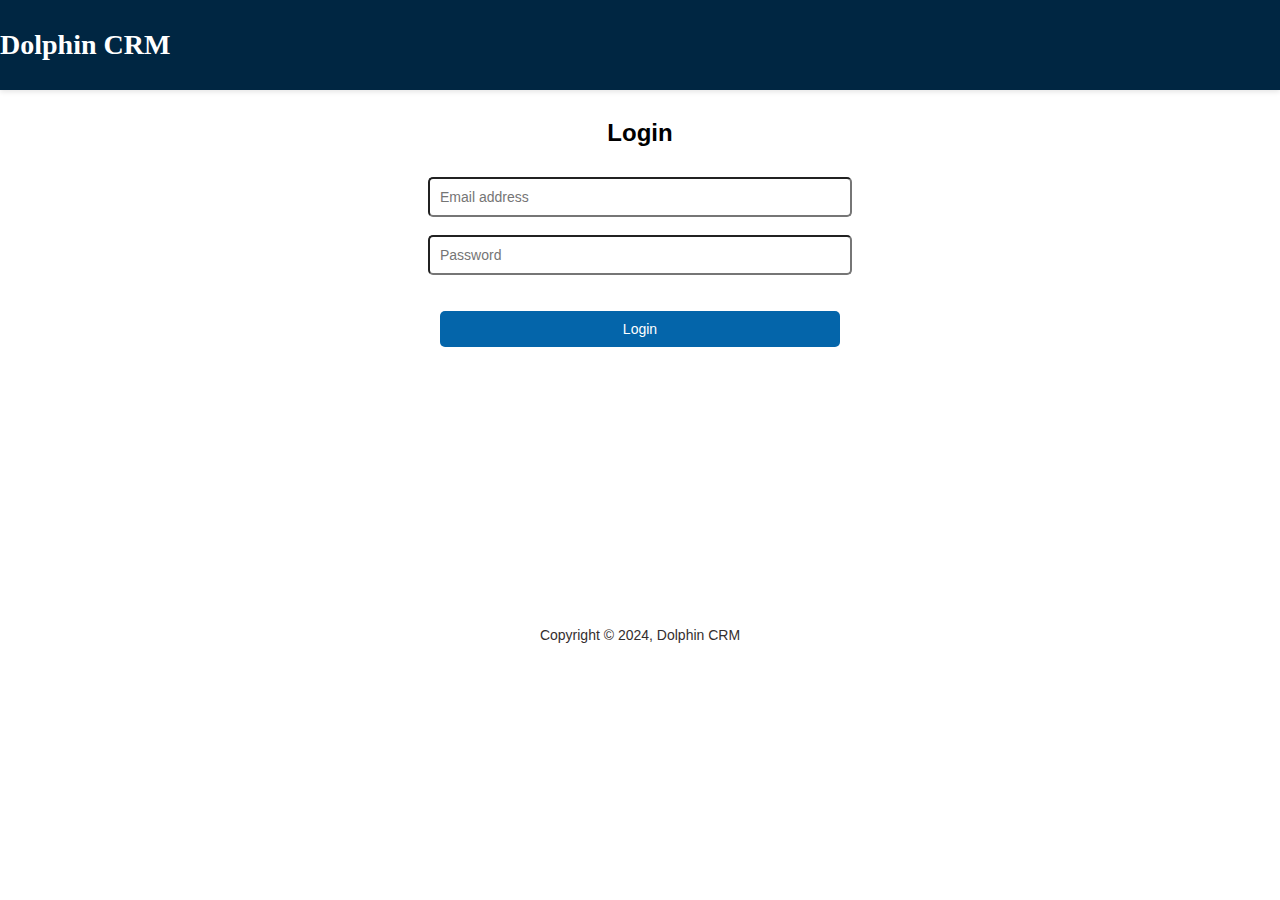
==== index (1).html @ c81cc58b "Project Files" ====
<!DOCTYPE html>
<html lang="en">
    <head>  
        <meta charset="utf-8">
        <title>Dolphin CRM</title>
        <!-- Link to external CSS -->
        <link href="styles.css" type="text/css" rel="stylesheet"/>

        <!-- Corrected script type -->
        <script src="script.js" type="text/javascript"></script>
    </head>
    <body>
        <header>
            <h1>Dolphin CRM</h1>
        </header>

        <!-- Login Section -->
        <div class="login_section">
            <h2>Login</h2>
            <form action="login.php" method="POST">
                <!-- Email input -->
                <input class="input" id="email" type="email" name="email" placeholder="Email address" required/> <br><br>

                <!-- Password input with type=password for security -->
                <input class="input" id="password" type="password" name="password" placeholder="Password" required/> <br><br><br>

                <!-- Login button -->
                <button class="buttons" id="login">Login</button>              
            </form>
        </div>

        <!-- Footer Section -->
        <footer>
            <p>Copyright &copy; 2024, Dolphin CRM</p>
        </footer>

    </body>
</html>
---- styles.css ----
/* General reset to ensure consistent styling */
body, html {
    margin: 0;
    padding: 0;
    width: 100%;
    height: 100%;
    display: block;
    justify-content: center;
    align-items: center;
    font-family: Arial, sans-serif; /
}


header {
    top: 0;
    width: 100%;
    text-align: left;
    
    
    background-color: #002642;
    padding: 10px 0;
    box-shadow: 0 2px 5px rgba(0, 0, 0, 0.1); 
    color: white;
}

header h2 {
    margin: 0;
}


p {
    font-size: 24px;
    color: #333; 
    margin: 0;
}
h1{
    font-size: 28px;
    font-family: Georgia, 'Times New Roman', Times, serif;
}

.login_section{
width: 100%;
height: 500px;
text-align: center;
color: black;
margin-bottom: 5px;
h2{
    padding: 10px;
}
}

.input{
display: inline-block;
padding: 10px ;
width: 400px;
font-size: 14px;
border-radius: 5px;
}

.buttons{
    display: inline-block;
    padding: 10px;
    width: 400px;
    background-color: #0465aa; 
    border: none;
    color: white; 
    font-size: 14px; 
    border-radius: 5px;  
}

footer{
    text-align: center;
    flex-direction: column;
    padding: 1%;
    height: 50px;
p{
    font-size: 14px;
    color: #342e2e;
}
}
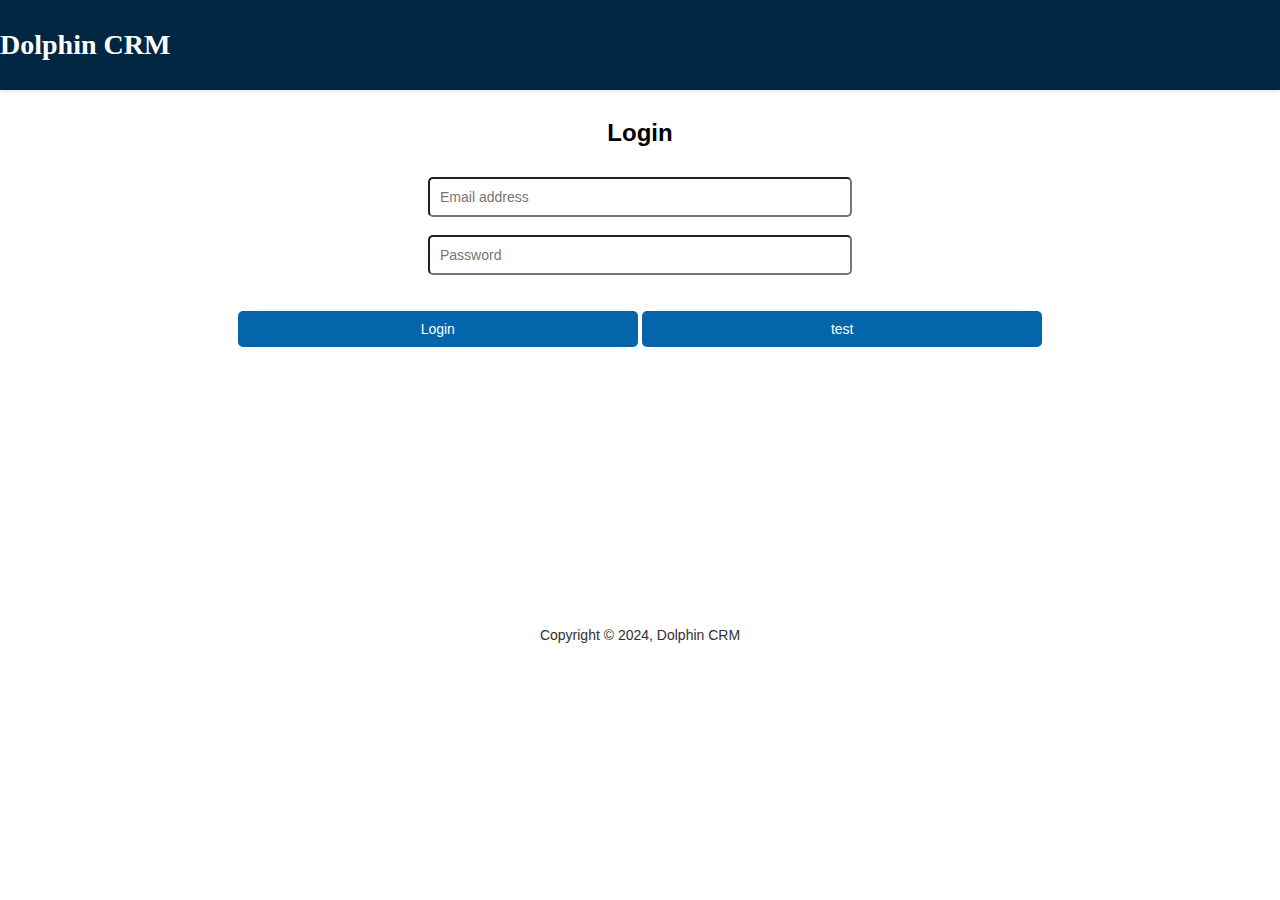
==== commit e0c8737d: "Project Files" ====
--- a/index (1).html
+++ b/index (1).html
@@ -17,7 +17,7 @@
         <!-- Login Section -->
         <div class="login_section">
             <h2>Login</h2>
-            <form action="login.php" method="POST">
+            <form>
                 <!-- Email input -->
                 <input class="input" id="email" type="email" name="email" placeholder="Email address" required/> <br><br>
 
@@ -25,7 +25,8 @@
                 <input class="input" id="password" type="password" name="password" placeholder="Password" required/> <br><br><br>
 
                 <!-- Login button -->
-                <button class="buttons" id="login">Login</button>              
+                <button class="buttons" id="logins">Login</button>              
+                <button class="buttons" id="test">test</button>              
             </form>
         </div>
 
